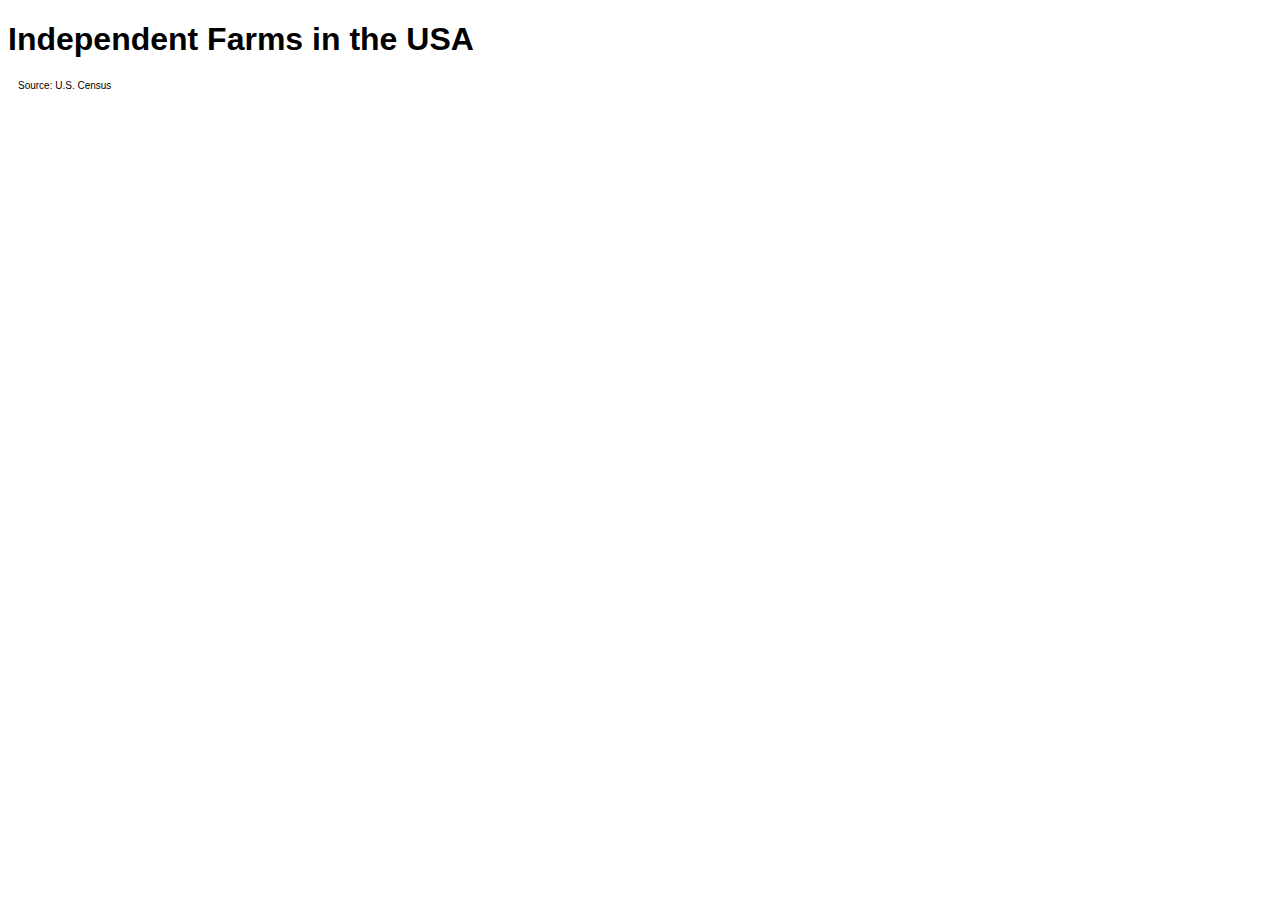
==== countymap.html @ 16ba4dfe "County map sample" ====
<!DOCTYPE html>
<html lang="en">
<head>
	<meta charset="utf-8">
	<title>Independent Farms by County - Choropleth</title>
	<script type="text/javascript" src="https://d3js.org/d3.v3.min.js"></script>
	<script type="text/javascript" src="https://d3js.org/queue.v1.min.js"></script>
	<script type="text/javascript" src="https://d3js.org/topojson.v1.min.js"></script> 
</head>

<!-- CSS -->
<style>
 
	path {
	 	stroke:white;
	 	stroke-width: 1px;
	}
	 
	body {
	 	font-family: 'Proxima Nova', sans-serif;
	}
	 
	.county {
	 	font: 14px sans-serif;
	 	font-weight: bold;
	}
	 
	.legend {
	 	font-size: 14px;
	 	font-family: 'Proxima Nova', sans-serif;
	}

	.legend_title {
	 	font-size: 14px;
	 	font-family: 'Proxima Nova', sans-serif;
	 	font-weight: bold;
	}
	 
	div.tooltip {
	 	position: absolute;
	 	left: 75px;
	 	text-align: center;
	 	height: 16px;
	 	padding: 10px;
	 	font-size: 14px;
	 	background: #FFFFFF;
	 	border: 1px solid #989898;
 		pointer-events: none;
	}

	p {
		font-family: 'Proxima Nova', sans-serif;
		font-size:10px;
		margin: 20px 0 0 10px;
	}

	@media (max-width: 400px) {
    .d3map {
        display: none;
    }
}
</style>

<body>
	<h1>Independent Farms in the USA</h1>
		 <script type="text/javascript">
		 var width = 960, height = 600;
		 var color_domain = [500, 1000, 1500, 2000, 2500, 3000, 3500, 4000, 4500, 5000, 5500, 6000]
		 var ext_color_domain = [0, 500, 1000, 1500, 2000, 2500, 3000, 3500, 4000, 4500, 5000, 5500, 6000]
		 var legend_labels = ["< 500", "500+", "1000+", "1500+", "2000+", "2500+", "3000+", "3500+", "4000+", "4500+", "5000+", "5500+", "6000+"]
		 var color = d3.scale.threshold()
		 
		 .domain(color_domain)
		 .range(["#dcdcdc", "#d0d6cd", "#bdc9be", "#aabdaf", "#97b0a0", "#84a491", "#719782", "#5e8b73", "#4b7e64", "#387255", "#256546", "#125937", "#004d28"]);
		 
			var div = d3.select("body").append("div")
		 .attr("class", "tooltip")
		 .style("opacity", 0);
		 
		var svg = d3.select("body").append("svg")
		 .attr("width", width)
		 .attr("height", height)
		 .style("margin", "-15px auto");
		 var path = d3.geo.path()
		 
		queue()
		 .defer(d3.json, "us.json")
		 .defer(d3.csv, "data.csv")
		 .await(ready);
		 
		function ready(error, us, data) {
		 var pairRateWithId = {};
		 var pairNameWithId = {};

		//Moves selction to front
		d3.selection.prototype.moveToFront = function() {
  			return this.each(function(){
    		this.parentNode.appendChild(this);
  			});
		}; 

		//Moves selction to back
		d3.selection.prototype.moveToBack = function() { 
    		return this.each(function() { 
        	var firstChild = this.parentNode.firstChild; 
        	if (firstChild) { 
            	this.parentNode.insertBefore(this, firstChild); 
        	} 
    		}); 
		};

		data.forEach(function(d) {
		 pairRateWithId[d.id] = +d.rate;
		 pairNameWithId[d.id] = d.name;
		 });
		 svg.append("g")
		 .attr("class", "county")
		 .selectAll("path")
		 .data(topojson.feature(us, us.objects.counties).features)
		 .enter().append("path")
		 .attr("d", path)
		 .style ( "fill" , function (d) {
		 return color (pairRateWithId[d.id]);
		 })
		 .style("opacity", 0.8)
		 .on("mouseover", function(d) {
		 	var sel = d3.select(this);
  			sel.moveToFront();
		 d3.select(this).transition().duration(300).style({'opacity': 1, 'stroke': 'black', 'stroke-width': 1.5});
		 div.transition().duration(300)
		 .style("opacity", 1)
		 div.text(pairNameWithId[d.id] + ": " + pairRateWithId[d.id])
		 .style("left", (d3.event.pageX) + "px")
		 .style("top", (d3.event.pageY -30) + "px");
		 })
		 .on("mouseout", function() {
		 	var sel = d3.select(this);
  			sel.moveToBack();
		 d3.select(this)
		 .transition().duration(300)
		 .style({'opacity': 0.8, 'stroke': 'white', 'stroke-width': 1});
		 div.transition().duration(300)
		 .style("opacity", 0);
		 })
		 
		 };
		 
		var legend = svg.selectAll("g.legend")
		 .data(ext_color_domain)
		 .enter().append("g")
		 .attr("class", "legend");
		 
		var ls_w = 73, ls_h = 20;
		 
		legend.append("rect")
		 .attr("x", function(d, i){ return width - (i*ls_w) - ls_w;})
		 .attr("y", 550)
		 .attr("width", ls_w)
		 .attr("height", ls_h)
		 .style("fill", function(d, i) { return color(d); })
		 .style("opacity", 0.8);
		 
		legend.append("text")
		 .attr("x", function(d, i){ return width - (i*ls_w) - ls_w;})
		 .attr("y", 590)
		 .text(function(d, i){ return legend_labels[i]; });

		 var legend_title = "Number of independent farms";

		 svg.append("text")
		 .attr("x", 10)
		 .attr("y", 540)
		 .attr("class", "legend_title")
		 .text(function(){return legend_title});

		</script>

<p>Source: U.S. Census</p>		
</body>

</html>
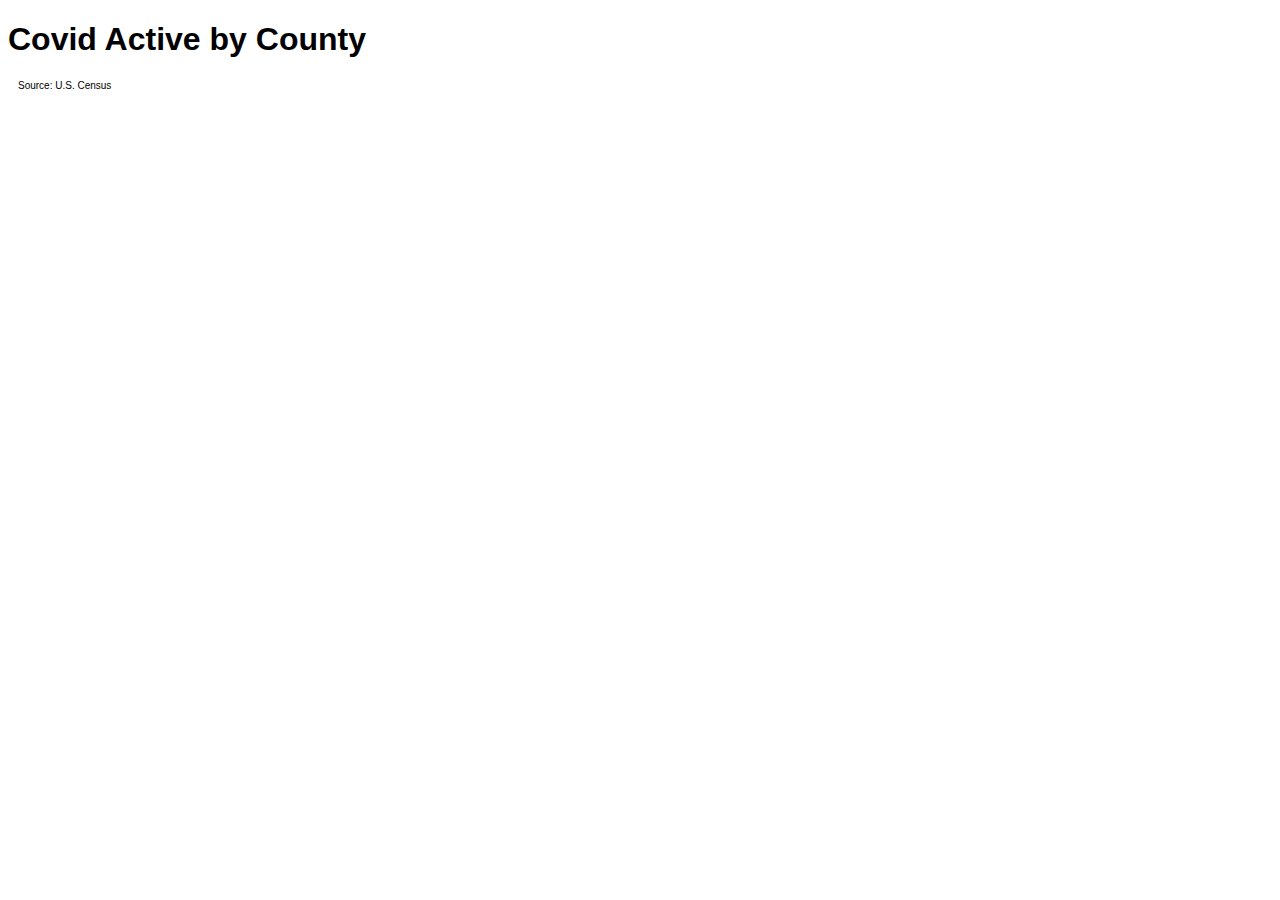
==== commit 33bf5111: "Use covid data" ====
--- a/countymap.html
+++ b/countymap.html
@@ -2,7 +2,7 @@
 <html lang="en">
 <head>
 	<meta charset="utf-8">
-	<title>Independent Farms by County - Choropleth</title>
+	<title>Covid Active By County for 12/31/2020 - Choropleth</title>
 	<script type="text/javascript" src="https://d3js.org/d3.v3.min.js"></script>
 	<script type="text/javascript" src="https://d3js.org/queue.v1.min.js"></script>
 	<script type="text/javascript" src="https://d3js.org/topojson.v1.min.js"></script> 
@@ -62,7 +62,7 @@
 </style>
 
 <body>
-	<h1>Independent Farms in the USA</h1>
+	<h1>Covid Active by County</h1>
 		 <script type="text/javascript">
 		 var width = 960, height = 600;
 		 var color_domain = [500, 1000, 1500, 2000, 2500, 3000, 3500, 4000, 4500, 5000, 5500, 6000]
@@ -85,7 +85,7 @@
 		 
 		queue()
 		 .defer(d3.json, "us.json")
-		 .defer(d3.csv, "data.csv")
+		 .defer(d3.csv, "covid_world.csv")
 		 .await(ready);
 		 
 		function ready(error, us, data) {
@@ -110,9 +110,15 @@
 		};
 
 		data.forEach(function(d) {
-		 pairRateWithId[d.id] = +d.rate;
-		 pairNameWithId[d.id] = d.name;
+            //console.log(d);
+            if (!d.FIPS == '')
+            {
+                pairRateWithId[d.FIPS] = +d.Active;
+                pairNameWithId[d.FIPS] = d.Admin2;
+            }
 		 });
+        console.log(pairRateWithId, pairNameWithId);
+
 		 svg.append("g")
 		 .attr("class", "county")
 		 .selectAll("path")
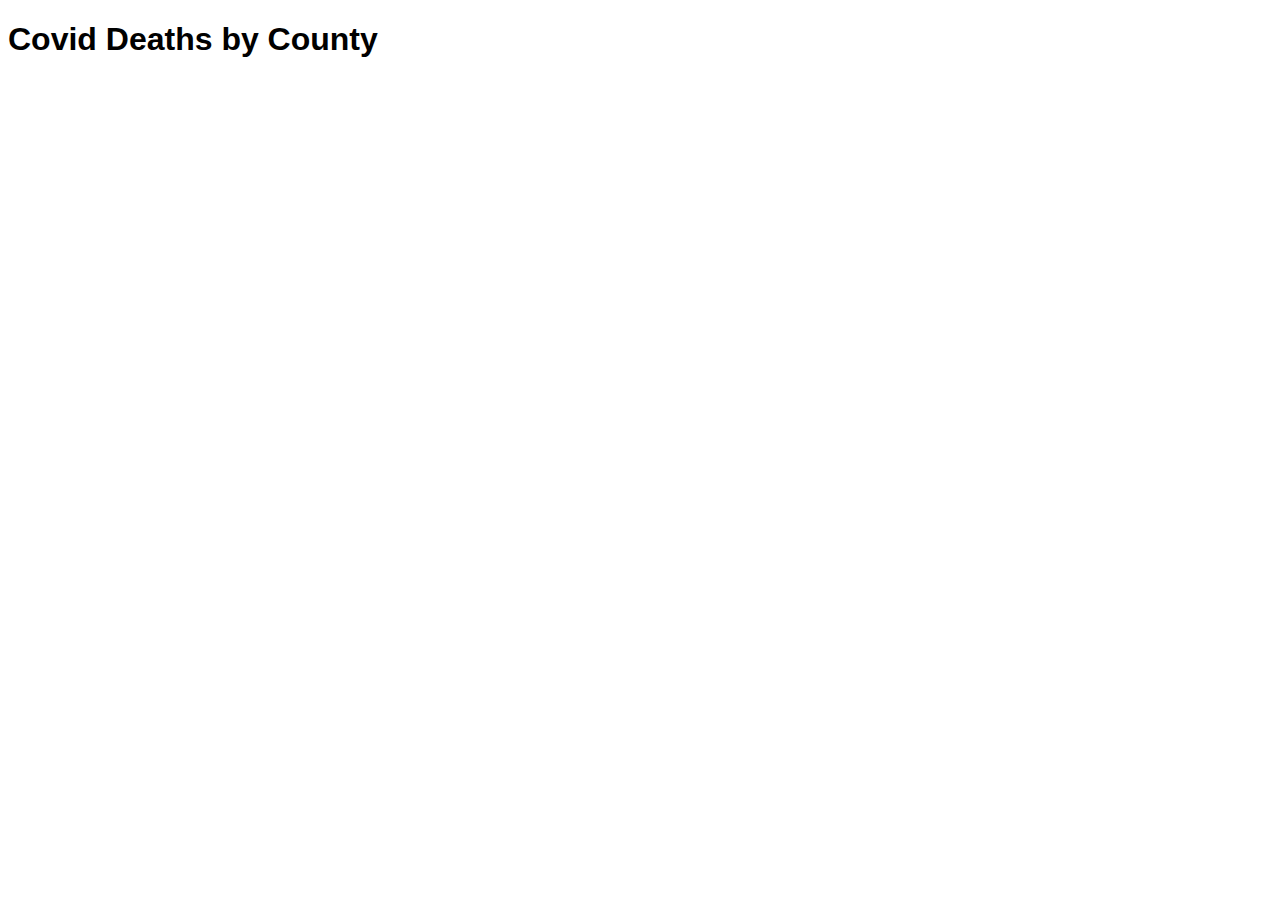
==== commit 8c499733: "Color updates, use deaths and remote url" ====
--- a/countymap.html
+++ b/countymap.html
@@ -62,16 +62,16 @@
 </style>
 
 <body>
-	<h1>Covid Active by County</h1>
+	<h1>Covid Deaths by County</h1>
 		 <script type="text/javascript">
 		 var width = 960, height = 600;
-		 var color_domain = [500, 1000, 1500, 2000, 2500, 3000, 3500, 4000, 4500, 5000, 5500, 6000]
-		 var ext_color_domain = [0, 500, 1000, 1500, 2000, 2500, 3000, 3500, 4000, 4500, 5000, 5500, 6000]
-		 var legend_labels = ["< 500", "500+", "1000+", "1500+", "2000+", "2500+", "3000+", "3500+", "4000+", "4500+", "5000+", "5500+", "6000+"]
+		 var color_domain = [50, 100, 150, 200, 250, 300, 350, 400, 450, 500, 550, 600]
+		 var ext_color_domain = [0, 50, 100, 150, 200, 250, 300, 350, 400, 450, 500, 550, 600]
+		 var legend_labels = ["< 50", "50+", "100+", "150+", "200+", "250+", "300+", "350+", "400+", "450+", "500+", "550+", "600+"]
 		 var color = d3.scale.threshold()
 		 
 		 .domain(color_domain)
-		 .range(["#dcdcdc", "#d0d6cd", "#bdc9be", "#aabdaf", "#97b0a0", "#84a491", "#719782", "#5e8b73", "#4b7e64", "#387255", "#256546", "#125937", "#004d28"]);
+		 .range(["#fcd1db", "#fec9d5", "#ffbdcb", "#ffb6c4", "#ffa9b9", "#ffa1b1", "#ff95a5", "#ff808f", "#ff6978", "#ff5060", "#ff3246", "#fd1736", "#fc0630"]);
 		 
 			var div = d3.select("body").append("div")
 		 .attr("class", "tooltip")
@@ -85,69 +85,70 @@
 		 
 		queue()
 		 .defer(d3.json, "us.json")
-		 .defer(d3.csv, "covid_world.csv")
+		 .defer(d3.csv, "https://raw.githubusercontent.com/CSSEGISandData/COVID-19/master/csse_covid_19_data/csse_covid_19_daily_reports/11-01-2021.csv")
 		 .await(ready);
 		 
 		function ready(error, us, data) {
 		 var pairRateWithId = {};
 		 var pairNameWithId = {};
 
-		//Moves selction to front
-		d3.selection.prototype.moveToFront = function() {
-  			return this.each(function(){
-    		this.parentNode.appendChild(this);
-  			});
-		}; 
+			//Moves selction to front
+			d3.selection.prototype.moveToFront = function() {
+				return this.each(function(){
+				this.parentNode.appendChild(this);
+				});
+			}; 
 
-		//Moves selction to back
-		d3.selection.prototype.moveToBack = function() { 
-    		return this.each(function() { 
-        	var firstChild = this.parentNode.firstChild; 
-        	if (firstChild) { 
-            	this.parentNode.insertBefore(this, firstChild); 
-        	} 
-    		}); 
-		};
+			//Moves selction to back
+			d3.selection.prototype.moveToBack = function() { 
+				return this.each(function() { 
+				var firstChild = this.parentNode.firstChild; 
+				if (firstChild) { 
+					this.parentNode.insertBefore(this, firstChild); 
+				} 
+				}); 
+			};
 
-		data.forEach(function(d) {
-            //console.log(d);
-            if (!d.FIPS == '')
-            {
-                pairRateWithId[d.FIPS] = +d.Active;
-                pairNameWithId[d.FIPS] = d.Admin2;
-            }
-		 });
-        console.log(pairRateWithId, pairNameWithId);
+			data.forEach(function(d) {
+				//console.log(d);
+				if (!d.FIPS == '')
+				{
+					pairRateWithId[d.FIPS] = +d.Deaths;
+					pairNameWithId[d.FIPS] = d.Admin2;
+				}
+			});
+			console.log(pairRateWithId, pairNameWithId);
 
-		 svg.append("g")
-		 .attr("class", "county")
-		 .selectAll("path")
-		 .data(topojson.feature(us, us.objects.counties).features)
-		 .enter().append("path")
-		 .attr("d", path)
-		 .style ( "fill" , function (d) {
-		 return color (pairRateWithId[d.id]);
-		 })
-		 .style("opacity", 0.8)
-		 .on("mouseover", function(d) {
-		 	var sel = d3.select(this);
-  			sel.moveToFront();
-		 d3.select(this).transition().duration(300).style({'opacity': 1, 'stroke': 'black', 'stroke-width': 1.5});
-		 div.transition().duration(300)
-		 .style("opacity", 1)
-		 div.text(pairNameWithId[d.id] + ": " + pairRateWithId[d.id])
-		 .style("left", (d3.event.pageX) + "px")
-		 .style("top", (d3.event.pageY -30) + "px");
-		 })
-		 .on("mouseout", function() {
-		 	var sel = d3.select(this);
-  			sel.moveToBack();
-		 d3.select(this)
-		 .transition().duration(300)
-		 .style({'opacity': 0.8, 'stroke': 'white', 'stroke-width': 1});
-		 div.transition().duration(300)
-		 .style("opacity", 0);
-		 })
+			svg.append("g")
+			.attr("class", "county")
+			.selectAll("path")
+			.data(topojson.feature(us, us.objects.counties).features)
+			.enter().append("path")
+			.attr("d", path)
+			.style ( "fill" , function (d) {
+			return color (pairRateWithId[d.id]);
+			})
+			.style("opacity", 0.8)
+			.on("mouseover", function(d) {
+				var sel = d3.select(this);
+				sel.moveToFront();
+			d3.select(this).transition().duration(300).style({'opacity': 1, 'stroke': 'black', 'stroke-width': 1.5});
+			div.transition().duration(300)
+			.style("opacity", 1)
+				console.log(d);
+			div.text(pairNameWithId[d.id] + ": " + pairRateWithId[d.id])
+			.style("left", (d3.event.pageX) + "px")
+			.style("top", (d3.event.pageY -30) + "px");
+			})
+			.on("mouseout", function() {
+				var sel = d3.select(this);
+				sel.moveToBack();
+			d3.select(this)
+			.transition().duration(300)
+			.style({'opacity': 0.8, 'stroke': 'white', 'stroke-width': 1});
+			div.transition().duration(300)
+			.style("opacity", 0);
+			})
 		 
 		 };
 		 
@@ -171,7 +172,7 @@
 		 .attr("y", 590)
 		 .text(function(d, i){ return legend_labels[i]; });
 
-		 var legend_title = "Number of independent farms";
+		 var legend_title = "Number of Covid deaths";
 
 		 svg.append("text")
 		 .attr("x", 10)
@@ -181,7 +182,6 @@
 
 		</script>
 
-<p>Source: U.S. Census</p>		
 </body>
 
 </html>